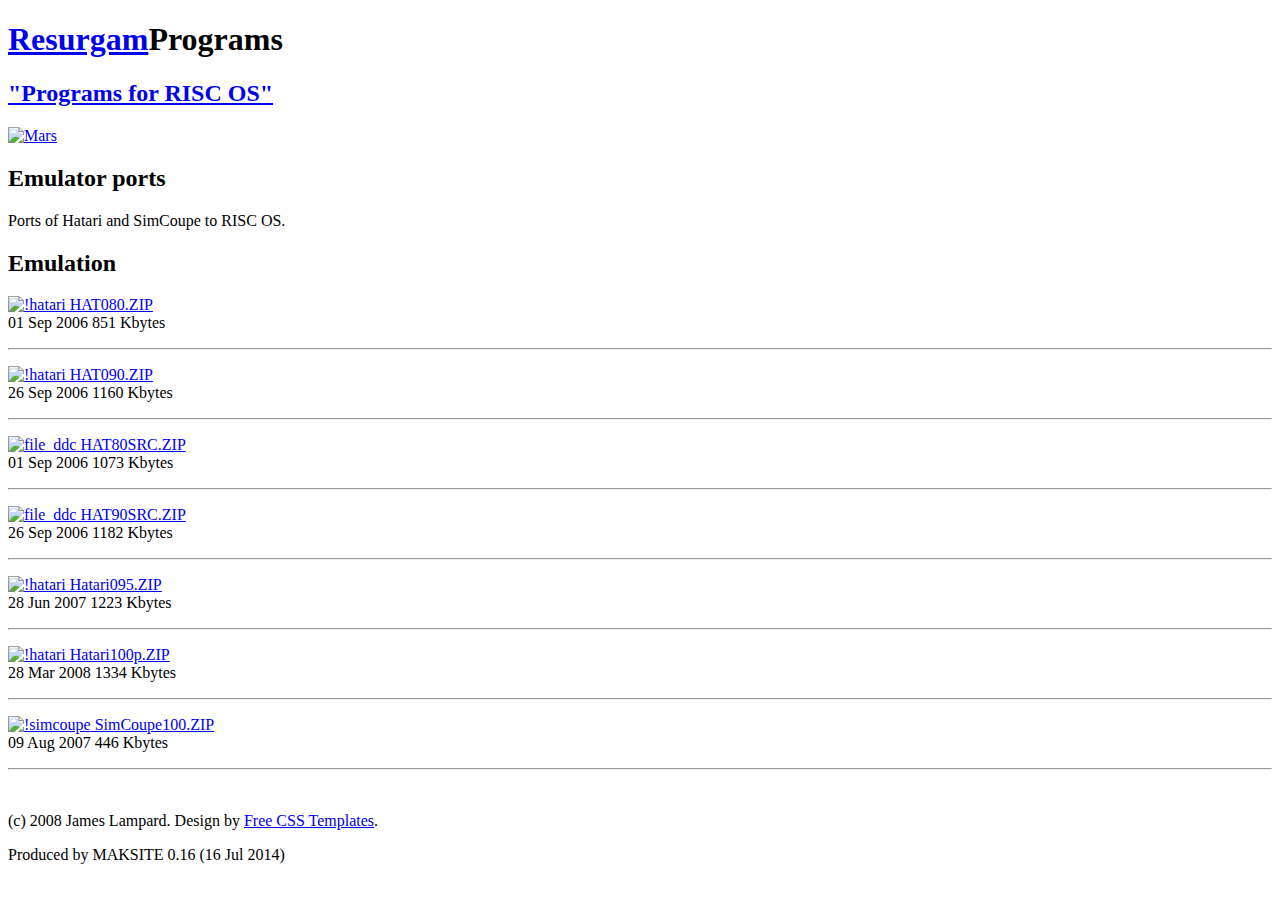
==== Emulation/index.html @ 06434ae0 "subdir test" ====
<!DOCTYPE HTML PUBLIC "-//W3C//DTD HTML 4.01 Transitional//EN"
        "http://www.w3.org/TR/html4/loose.dtd">
<html><head><meta http-equiv="content-type" content="text/html; charset=iso-8859-1" /><meta http-equiv="content-language" content="en-GB" /><meta name="generator" content="MAKSITE 0.16 (16 Jul 2014) for RISC OS" /><title>Resurgam programs for RISC OS</title><link href ="../default.css" rel="stylesheet" type ="text/css" /><link rel ="shortcut icon" href ="../favicon.ico" type="image/x-icon" /></head><div id="header"><div id="logo"><h1><span><a href="../index.htm">Resurgam</a></span>Programs</h1><h2><a href="http://www.riscosopen.org/">&quot;Programs for RISC OS&quot;</a></h2></div><div id="menu"></div></div><div id="splash"><a href="../index.htm"><img src="../images/img4.jpg" alt="Mars" width="877" height="140" /></a></div><div id="content"><div id="colOne"><h2>Emulator ports</h2><p>Ports of Hatari and SimCoupe to RISC OS.</p><h2>Emulation</h2><p><a href="HAT080.ZIP"><img src="../images/!hatari.png" alt="!hatari" border=0>
HAT080.ZIP</a><br />01 Sep 2006 851 Kbytes</p><hr /><p><a href="HAT090.ZIP"><img src="../images/!hatari.png" alt="!hatari" border=0>
HAT090.ZIP</a><br />26 Sep 2006 1160 Kbytes</p><hr /><p><a href="HAT80SRC.ZIP"><img src="../images/file_ddc.png" alt="file_ddc" border=0>
HAT80SRC.ZIP</a><br />01 Sep 2006 1073 Kbytes</p><hr /><p><a href="HAT90SRC.ZIP"><img src="../images/file_ddc.png" alt="file_ddc" border=0>
HAT90SRC.ZIP</a><br />26 Sep 2006 1182 Kbytes</p><hr /><p><a href="Hatari095.ZIP"><img src="../images/!hatari.png" alt="!hatari" border=0>
Hatari095.ZIP</a><br />28 Jun 2007 1223 Kbytes</p><hr /><p><a href="Hatari100p.ZIP"><img src="../images/!hatari.png" alt="!hatari" border=0>
Hatari100p.ZIP</a><br />28 Mar 2008 1334 Kbytes</p><hr /><p><a href="SimCoupe100.ZIP"><img src="../images/!simcoupe.png" alt="!simcoupe" border=0>
SimCoupe100.ZIP</a><br />09 Aug 2007 446 Kbytes</p><hr /></div><div id="colTwo"></div><div style="clear: both;">&nbsp;</div></div><div id="footer"><p>(c) 2008 James Lampard. Design by <a href="http://www.freecsstemplates.org/">Free CSS Templates</a>.</p><p>Produced by MAKSITE 0.16 (16 Jul 2014)</p></div></html>
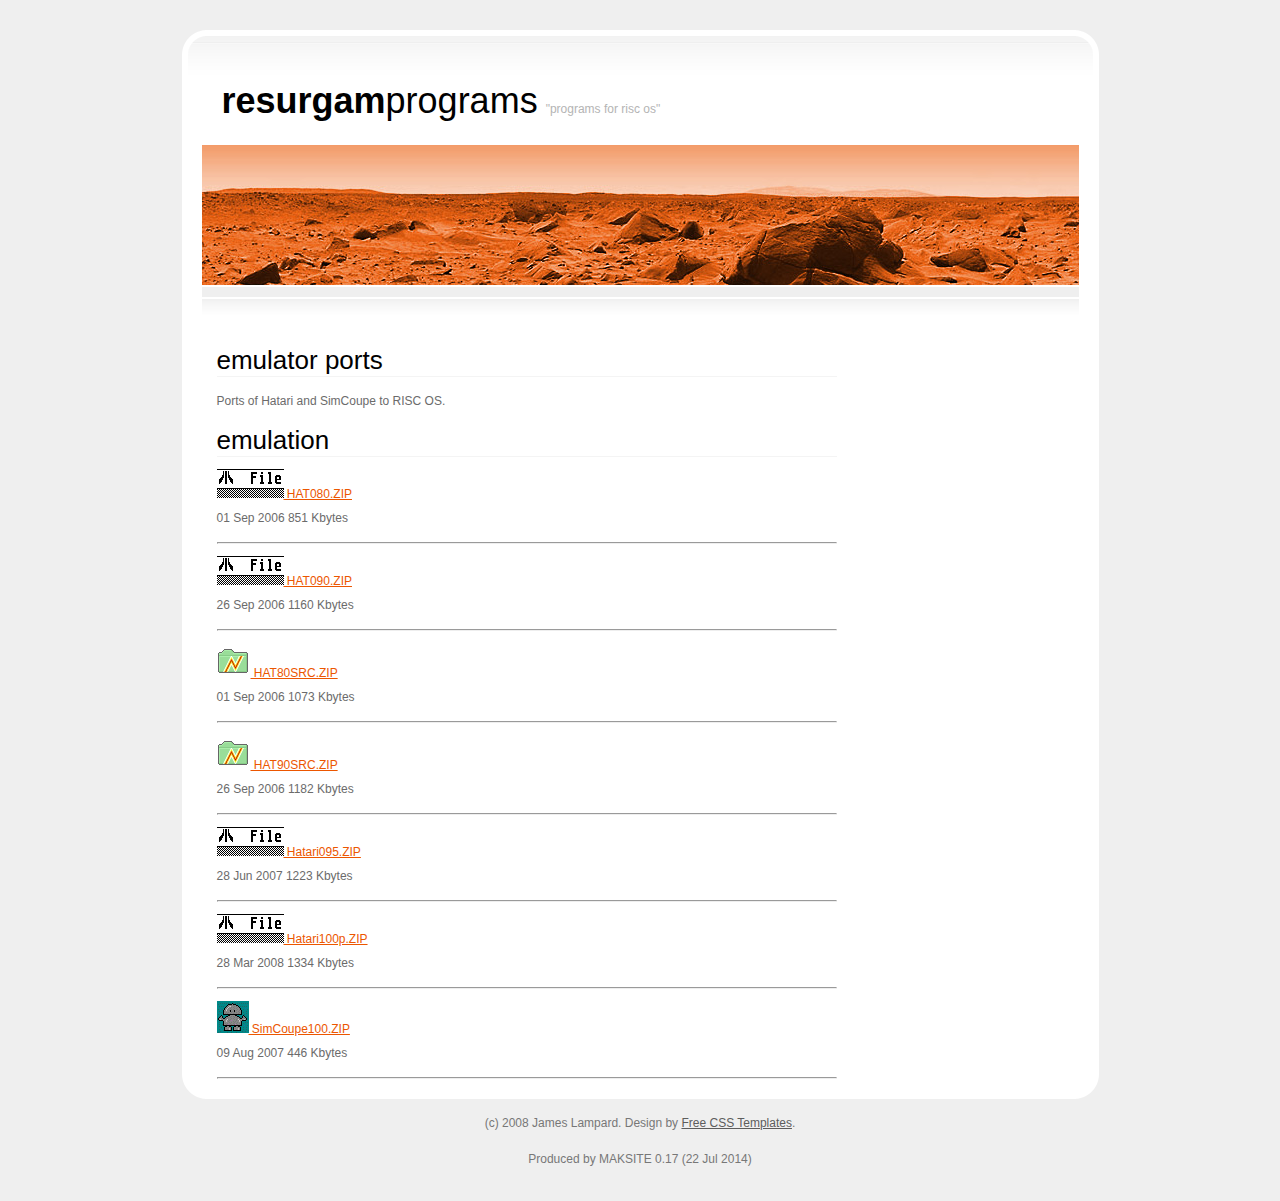
==== commit 9711c06f: "Deploy site" ====
--- a/Emulation/index.html
+++ b/Emulation/index.html
@@ -1,10 +1,10 @@
 <!DOCTYPE HTML PUBLIC "-//W3C//DTD HTML 4.01 Transitional//EN"
         "http://www.w3.org/TR/html4/loose.dtd">
-<html><head><meta http-equiv="content-type" content="text/html; charset=iso-8859-1" /><meta http-equiv="content-language" content="en-GB" /><meta name="generator" content="MAKSITE 0.16 (16 Jul 2014) for RISC OS" /><title>Resurgam programs for RISC OS</title><link href ="../default.css" rel="stylesheet" type ="text/css" /><link rel ="shortcut icon" href ="../favicon.ico" type="image/x-icon" /></head><div id="header"><div id="logo"><h1><span><a href="../index.htm">Resurgam</a></span>Programs</h1><h2><a href="http://www.riscosopen.org/">&quot;Programs for RISC OS&quot;</a></h2></div><div id="menu"></div></div><div id="splash"><a href="../index.htm"><img src="../images/img4.jpg" alt="Mars" width="877" height="140" /></a></div><div id="content"><div id="colOne"><h2>Emulator ports</h2><p>Ports of Hatari and SimCoupe to RISC OS.</p><h2>Emulation</h2><p><a href="HAT080.ZIP"><img src="../images/!hatari.png" alt="!hatari" border=0>
+<html><head><meta http-equiv="content-type" content="text/html; charset=iso-8859-1" /><meta http-equiv="content-language" content="en-GB" /><meta name="generator" content="MAKSITE 0.17 (22 Jul 2014) for RISC OS" /><title>Resurgam programs for RISC OS</title><link href ="../default.css" rel="stylesheet" type ="text/css" /><link rel ="shortcut icon" href ="../favicon.ico" type="image/x-icon" /></head><div id="header"><div id="logo"><h1><span><a href="../index.htm">Resurgam</a></span>Programs</h1><h2><a href="http://www.riscosopen.org/">&quot;Programs for RISC OS&quot;</a></h2></div><div id="menu"></div></div><div id="splash"><a href="../index.htm"><img src="../images/img4.jpg" alt="Mars" width="877" height="140" /></a></div><div id="content"><div id="colOne"><h2>Emulator ports</h2><p>Ports of Hatari and SimCoupe to RISC OS.</p><h2>Emulation</h2><p><a href="HAT080.ZIP"><img src="../images/!hatari.png" alt="!hatari" border=0>
 HAT080.ZIP</a><br />01 Sep 2006 851 Kbytes</p><hr /><p><a href="HAT090.ZIP"><img src="../images/!hatari.png" alt="!hatari" border=0>
 HAT090.ZIP</a><br />26 Sep 2006 1160 Kbytes</p><hr /><p><a href="HAT80SRC.ZIP"><img src="../images/file_ddc.png" alt="file_ddc" border=0>
 HAT80SRC.ZIP</a><br />01 Sep 2006 1073 Kbytes</p><hr /><p><a href="HAT90SRC.ZIP"><img src="../images/file_ddc.png" alt="file_ddc" border=0>
 HAT90SRC.ZIP</a><br />26 Sep 2006 1182 Kbytes</p><hr /><p><a href="Hatari095.ZIP"><img src="../images/!hatari.png" alt="!hatari" border=0>
 Hatari095.ZIP</a><br />28 Jun 2007 1223 Kbytes</p><hr /><p><a href="Hatari100p.ZIP"><img src="../images/!hatari.png" alt="!hatari" border=0>
 Hatari100p.ZIP</a><br />28 Mar 2008 1334 Kbytes</p><hr /><p><a href="SimCoupe100.ZIP"><img src="../images/!simcoupe.png" alt="!simcoupe" border=0>
-SimCoupe100.ZIP</a><br />09 Aug 2007 446 Kbytes</p><hr /></div><div id="colTwo"></div><div style="clear: both;">&nbsp;</div></div><div id="footer"><p>(c) 2008 James Lampard. Design by <a href="http://www.freecsstemplates.org/">Free CSS Templates</a>.</p><p>Produced by MAKSITE 0.16 (16 Jul 2014)</p></div></html>+SimCoupe100.ZIP</a><br />09 Aug 2007 446 Kbytes</p><hr /></div><div id="colTwo"></div><div style="clear: both;">&nbsp;</div></div><div id="footer"><p>(c) 2008 James Lampard. Design by <a href="http://www.freecsstemplates.org/">Free CSS Templates</a>.</p><p>Produced by MAKSITE 0.17 (22 Jul 2014)</p></div></html>--- a/default.css
+++ b/default.css
@@ -0,0 +1,231 @@
+/*
+Design by Free CSS Templates
+http://www.freecsstemplates.org
+Released for free under a Creative Commons Attribution 2.5 License
+*/
+
+* {
+	font-family: "Trebuchet MS", Arial, Helvetica, sans-serif;
+}
+
+body {
+	margin: 30px 0;
+	padding: 0;
+	background: #EFEFEF;
+	font-size: 12px;
+	color: #6B6B6B;
+}
+
+h1, h2, h3, h4, h5, h6 {
+	margin: 0;
+	padding: 0;
+	text-transform: lowercase;
+	font-weight: normal;
+	color: #000000;
+}
+
+h2 {
+	margin-bottom: 10px;
+	border-bottom: 1px solid #F4F4F4;
+	font-size: 26px;
+}
+
+h3 {
+	margin-bottom: 15px;
+	padding-bottom: 5px;
+	font-size: 16px;
+	border-bottom: 1px solid #F4F4F4;
+}
+
+p, ol, ul, blockquote {
+	line-height: 24px;
+}
+
+ul {
+	margin-left: 0;
+	padding-left: 0;
+	list-style: none;
+}
+
+a {
+	color: #EC5600;
+}
+
+a:hover {
+	text-decoration: none;
+}
+
+img {
+	border: none;
+}
+
+#textfield1 {
+	width: 185px;
+	margin-bottom: 10px;
+	border: 1px solid #E0E0E0;
+	border-right-color: #F6F6F6;
+	border-bottom-color: #F6F6F6;
+}
+
+#submit1 {
+	border: 1px solid #EBEBEB;
+	border-bottom-color: #DDDDDD;
+	background: #FBFBFB url(images/img7.gif) repeat-x;
+	text-transform: lowercase;
+	font-size: 12px;
+	color: #7A7A7A;
+}
+
+/* Posted */
+
+.posted {
+	height: 33px;
+	margin: 0 0 30px 0;
+	padding: 10px 15px 0 15px;
+	background: url(images/img6.gif) repeat-x;
+	border-bottom: 1px solid #F2F2F2;
+}
+
+.posted p {
+	float: left;
+	margin: 0;
+}
+
+.posted .comments {
+	float: right;
+}
+
+.posted a {
+	color: #717171;
+}
+
+/* Header */
+
+#header {
+	width: 917px;
+	height: 115px;
+	margin: 0 auto;
+	background: url(images/img2.gif) repeat-x;
+}
+
+/* Logo */
+
+#logo {
+	float: left;
+	height: 115px;
+	padding: 0 0 0 0;
+	background: url(images/img1.gif) no-repeat;
+}
+
+#logo * {
+	text-decoration: none;
+}
+
+#logo h1 {
+	float: left;
+	padding: 50px 0 0 40px;
+	font-size: 36px;
+}
+
+#logo h1 a {
+	color: #000000;
+}
+
+#logo h1 span {
+	font-weight: bold;
+}
+
+#logo h2 {
+	float: left;
+	padding: 72px 0 0 8px;
+	font-size: 12px;
+	border: none;
+}
+
+#logo h2 a {
+	color: #B4B4B4;
+}
+
+/* Menu */
+
+#menu {
+	float: right;
+	height: 45px;
+	padding: 70px 25px 0 0;
+	background: url(images/img3.gif) no-repeat right top;
+}
+
+#menu ul {
+	margin: 0;
+	padding: 0;
+	list-style: none;
+}
+
+#menu li {
+	display: inline;
+}
+
+#menu a {
+	padding: 0 15px 0 20px;
+	border-left: 1px solid #DBDBDB;
+	text-transform: lowercase;
+	text-decoration: none;
+	font-size: 13px;
+	color: #3B3B3B;
+}
+
+#menu .first a {
+	border: none;
+}
+
+/* Splash */
+
+#splash {
+	width: 877px;
+	height: 170px;
+	margin: 0 auto;
+	background: url(images/img5.gif) repeat-x left bottom;
+	border-right: 20px solid #FFFFFF;
+	border-left: 20px solid #FFFFFF;
+}
+
+/* Content */
+
+#content {
+	width: 847px;
+	margin: 0 auto;
+	padding: 30px 35px 0 35px;
+	background: #FFFFFF url(images/img8.gif) no-repeat left bottom;
+}
+
+#colOne {
+	float: left;
+	width: 620px;
+}
+
+#colTwo {
+	float: right;
+	width: 185px;
+	padding: 5px 0 0 0;
+}
+
+/* Footer */
+
+#footer {
+}
+
+#footer p {
+	text-align: center;
+	color: #777777;
+}
+
+#footer a {
+	color: #5D5D5D;
+}
+DIV.fragment {
+	width: 98%;
+	border: 1px solid #CCCCCC;
+	background-color: #f5f5f5;
+	padding-left: 4px;
+	margin: 4px;
+}
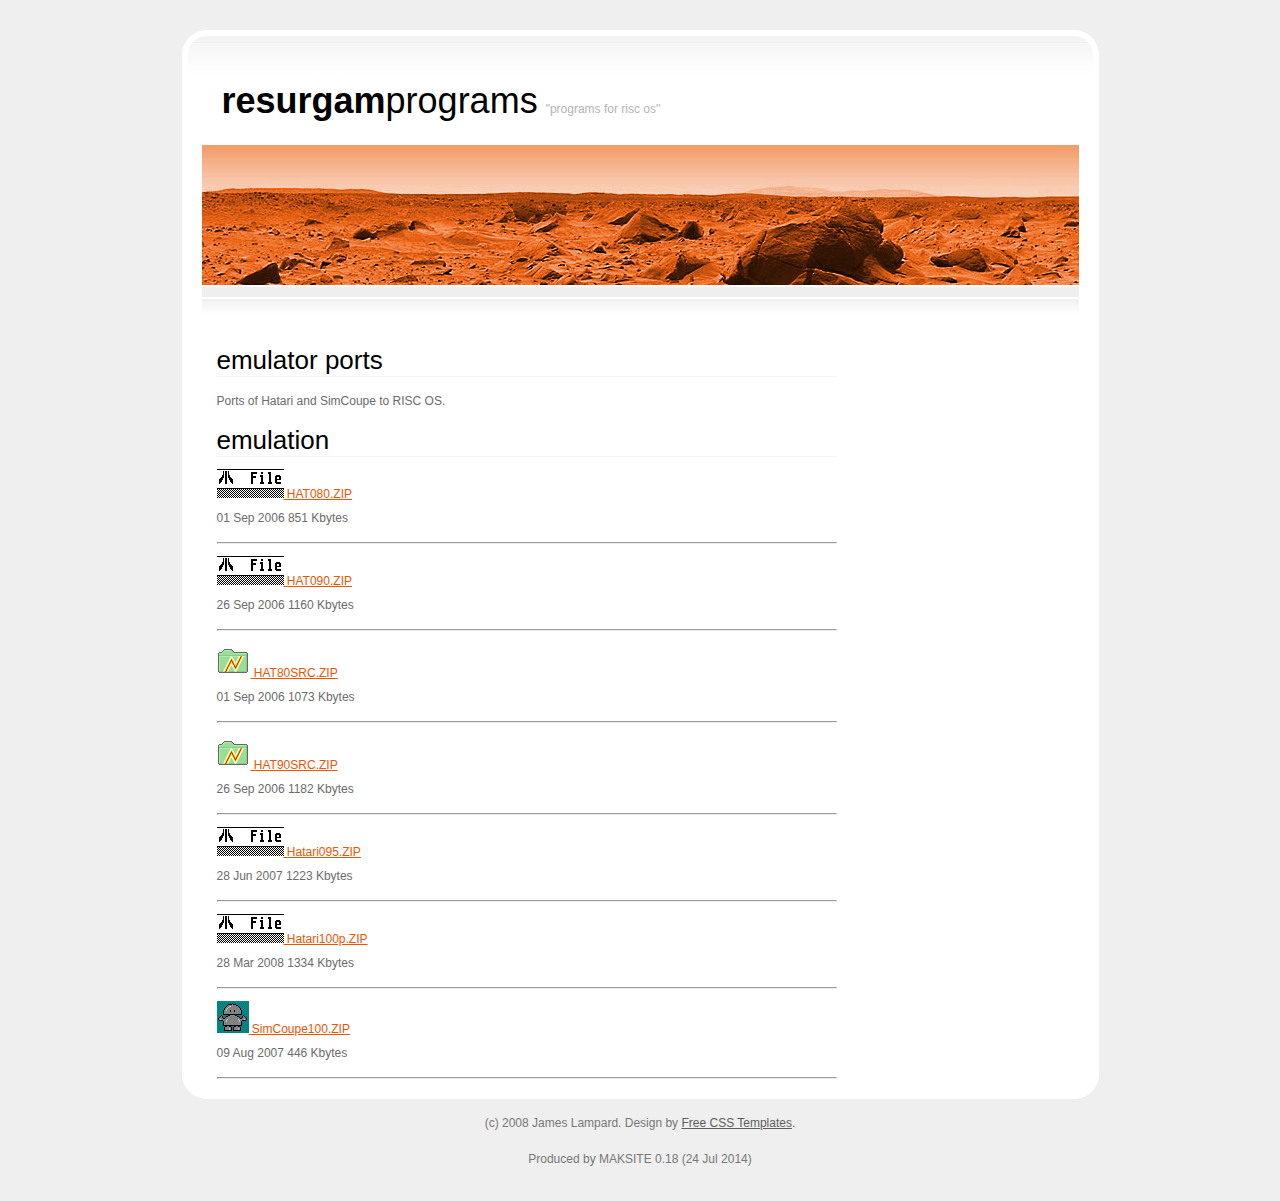
==== commit 7492ad4d: "Update package urls to point to new website" ====
--- a/Emulation/index.html
+++ b/Emulation/index.html
@@ -1,10 +1,10 @@
 <!DOCTYPE HTML PUBLIC "-//W3C//DTD HTML 4.01 Transitional//EN"
         "http://www.w3.org/TR/html4/loose.dtd">
-<html><head><meta http-equiv="content-type" content="text/html; charset=iso-8859-1" /><meta http-equiv="content-language" content="en-GB" /><meta name="generator" content="MAKSITE 0.17 (22 Jul 2014) for RISC OS" /><title>Resurgam programs for RISC OS</title><link href ="../default.css" rel="stylesheet" type ="text/css" /><link rel ="shortcut icon" href ="../favicon.ico" type="image/x-icon" /></head><div id="header"><div id="logo"><h1><span><a href="../index.htm">Resurgam</a></span>Programs</h1><h2><a href="http://www.riscosopen.org/">&quot;Programs for RISC OS&quot;</a></h2></div><div id="menu"></div></div><div id="splash"><a href="../index.htm"><img src="../images/img4.jpg" alt="Mars" width="877" height="140" /></a></div><div id="content"><div id="colOne"><h2>Emulator ports</h2><p>Ports of Hatari and SimCoupe to RISC OS.</p><h2>Emulation</h2><p><a href="HAT080.ZIP"><img src="../images/!hatari.png" alt="!hatari" border=0>
+<html><head><meta http-equiv="content-type" content="text/html; charset=iso-8859-1" /><meta http-equiv="content-language" content="en-GB" /><meta name="generator" content="MAKSITE 0.18 (24 Jul 2014) for RISC OS" /><title>Resurgam programs for RISC OS</title><link href ="../default.css" rel="stylesheet" type ="text/css" /><link rel ="shortcut icon" href ="../favicon.ico" type="image/x-icon" /></head><div id="header"><div id="logo"><h1><span><a href="../index.htm">Resurgam</a></span>Programs</h1><h2><a href="http://www.riscosopen.org/">&quot;Programs for RISC OS&quot;</a></h2></div><div id="menu"></div></div><div id="splash"><a href="../index.htm"><img src="../images/img4.jpg" alt="Mars" width="877" height="140" /></a></div><div id="content"><div id="colOne"><h2>Emulator ports</h2><p>Ports of Hatari and SimCoupe to RISC OS.</p><h2>Emulation</h2><p><a href="HAT080.ZIP"><img src="../images/!hatari.png" alt="!hatari" border=0>
 HAT080.ZIP</a><br />01 Sep 2006 851 Kbytes</p><hr /><p><a href="HAT090.ZIP"><img src="../images/!hatari.png" alt="!hatari" border=0>
 HAT090.ZIP</a><br />26 Sep 2006 1160 Kbytes</p><hr /><p><a href="HAT80SRC.ZIP"><img src="../images/file_ddc.png" alt="file_ddc" border=0>
 HAT80SRC.ZIP</a><br />01 Sep 2006 1073 Kbytes</p><hr /><p><a href="HAT90SRC.ZIP"><img src="../images/file_ddc.png" alt="file_ddc" border=0>
 HAT90SRC.ZIP</a><br />26 Sep 2006 1182 Kbytes</p><hr /><p><a href="Hatari095.ZIP"><img src="../images/!hatari.png" alt="!hatari" border=0>
 Hatari095.ZIP</a><br />28 Jun 2007 1223 Kbytes</p><hr /><p><a href="Hatari100p.ZIP"><img src="../images/!hatari.png" alt="!hatari" border=0>
 Hatari100p.ZIP</a><br />28 Mar 2008 1334 Kbytes</p><hr /><p><a href="SimCoupe100.ZIP"><img src="../images/!simcoupe.png" alt="!simcoupe" border=0>
-SimCoupe100.ZIP</a><br />09 Aug 2007 446 Kbytes</p><hr /></div><div id="colTwo"></div><div style="clear: both;">&nbsp;</div></div><div id="footer"><p>(c) 2008 James Lampard. Design by <a href="http://www.freecsstemplates.org/">Free CSS Templates</a>.</p><p>Produced by MAKSITE 0.17 (22 Jul 2014)</p></div></html>+SimCoupe100.ZIP</a><br />09 Aug 2007 446 Kbytes</p><hr /></div><div id="colTwo"></div><div style="clear: both;">&nbsp;</div></div><div id="footer"><p>(c) 2008 James Lampard. Design by <a href="http://www.freecsstemplates.org/">Free CSS Templates</a>.</p><p>Produced by MAKSITE 0.18 (24 Jul 2014)</p></div></html>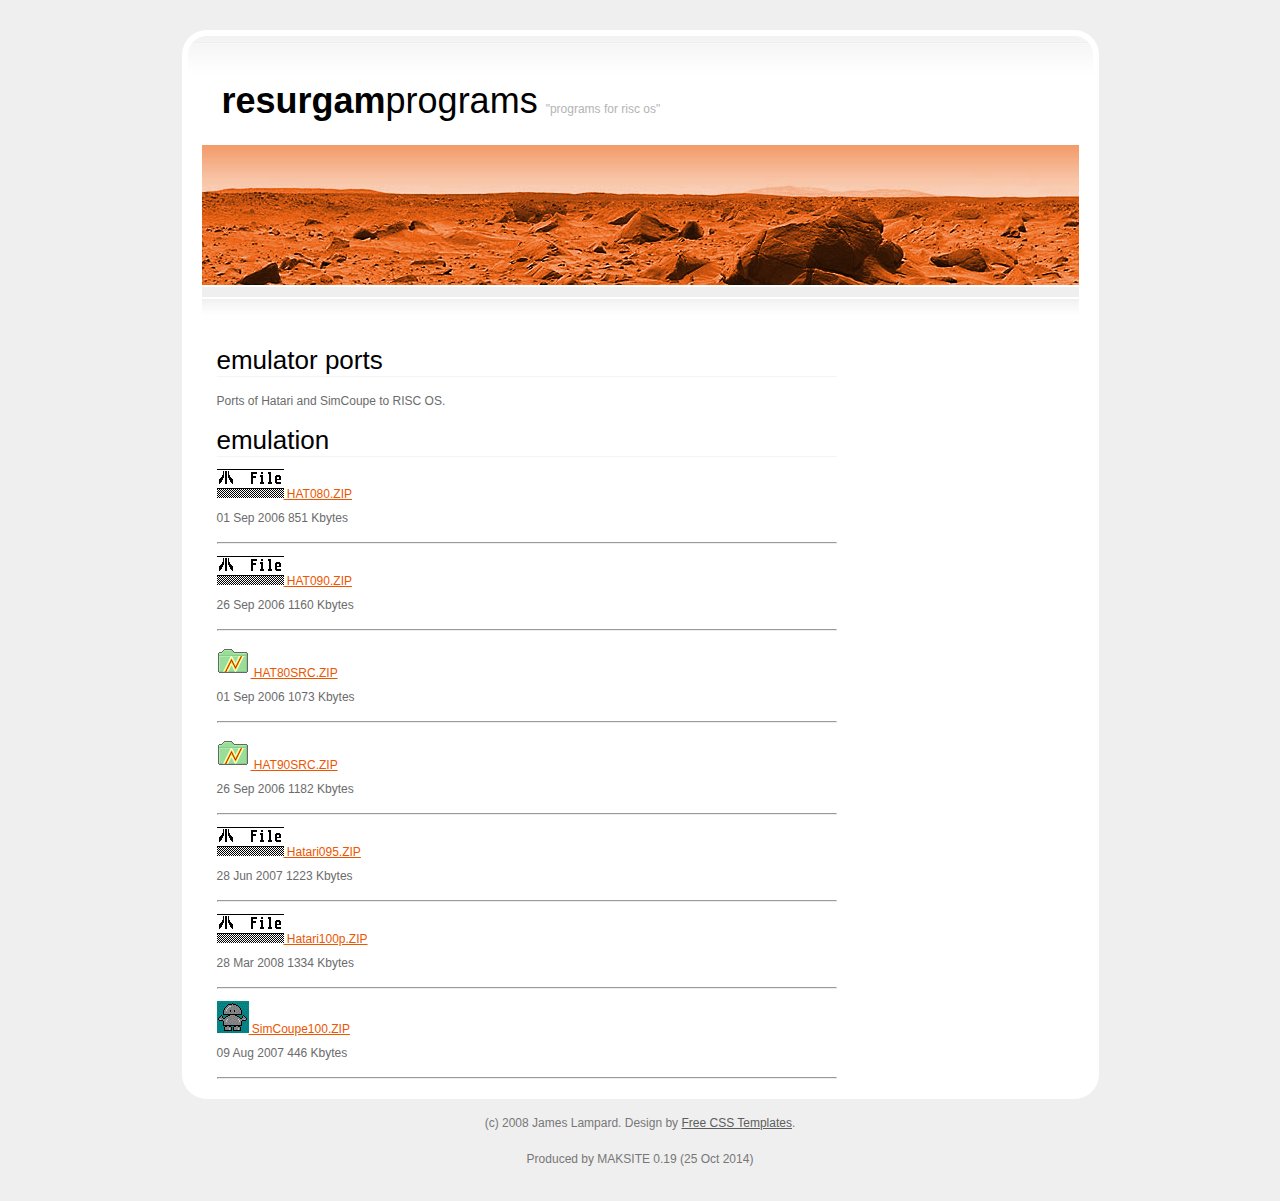
==== commit 25674456: "Update to valid html5" ====
--- a/Emulation/index.html
+++ b/Emulation/index.html
@@ -1,10 +1,9 @@
-<!DOCTYPE HTML PUBLIC "-//W3C//DTD HTML 4.01 Transitional//EN"
-        "http://www.w3.org/TR/html4/loose.dtd">
-<html><head><meta http-equiv="content-type" content="text/html; charset=iso-8859-1" /><meta http-equiv="content-language" content="en-GB" /><meta name="generator" content="MAKSITE 0.18 (24 Jul 2014) for RISC OS" /><title>Resurgam programs for RISC OS</title><link href ="../default.css" rel="stylesheet" type ="text/css" /><link rel ="shortcut icon" href ="../favicon.ico" type="image/x-icon" /></head><div id="header"><div id="logo"><h1><span><a href="../index.htm">Resurgam</a></span>Programs</h1><h2><a href="http://www.riscosopen.org/">&quot;Programs for RISC OS&quot;</a></h2></div><div id="menu"></div></div><div id="splash"><a href="../index.htm"><img src="../images/img4.jpg" alt="Mars" width="877" height="140" /></a></div><div id="content"><div id="colOne"><h2>Emulator ports</h2><p>Ports of Hatari and SimCoupe to RISC OS.</p><h2>Emulation</h2><p><a href="HAT080.ZIP"><img src="../images/!hatari.png" alt="!hatari" border=0>
-HAT080.ZIP</a><br />01 Sep 2006 851 Kbytes</p><hr /><p><a href="HAT090.ZIP"><img src="../images/!hatari.png" alt="!hatari" border=0>
-HAT090.ZIP</a><br />26 Sep 2006 1160 Kbytes</p><hr /><p><a href="HAT80SRC.ZIP"><img src="../images/file_ddc.png" alt="file_ddc" border=0>
-HAT80SRC.ZIP</a><br />01 Sep 2006 1073 Kbytes</p><hr /><p><a href="HAT90SRC.ZIP"><img src="../images/file_ddc.png" alt="file_ddc" border=0>
-HAT90SRC.ZIP</a><br />26 Sep 2006 1182 Kbytes</p><hr /><p><a href="Hatari095.ZIP"><img src="../images/!hatari.png" alt="!hatari" border=0>
-Hatari095.ZIP</a><br />28 Jun 2007 1223 Kbytes</p><hr /><p><a href="Hatari100p.ZIP"><img src="../images/!hatari.png" alt="!hatari" border=0>
-Hatari100p.ZIP</a><br />28 Mar 2008 1334 Kbytes</p><hr /><p><a href="SimCoupe100.ZIP"><img src="../images/!simcoupe.png" alt="!simcoupe" border=0>
-SimCoupe100.ZIP</a><br />09 Aug 2007 446 Kbytes</p><hr /></div><div id="colTwo"></div><div style="clear: both;">&nbsp;</div></div><div id="footer"><p>(c) 2008 James Lampard. Design by <a href="http://www.freecsstemplates.org/">Free CSS Templates</a>.</p><p>Produced by MAKSITE 0.18 (24 Jul 2014)</p></div></html>+<!DOCTYPE html>
+<html lang="en"><head><meta charset="utf-8"><meta name="generator" content="MAKSITE 0.19 (25 Oct 2014) for RISC OS"><title>Resurgam programs for RISC OS</title><link rel="stylesheet" href="../default.css"><link rel="shortcut icon" href ="../favicon.ico" type="image/x-icon"></head><div id="header"><div id="logo"><h1><span><a href="../index.html">Resurgam</a></span>Programs</h1><h2><a href="http://www.riscosopen.org/">&quot;Programs for RISC OS&quot;</a></h2></div><div id="menu"></div></div><div id="splash"><a href="../index.html"><img src="../images/img4.jpg" alt="Mars" width="877" height="140"></a></div><div id="content"><div id="colOne"><h2>Emulator ports</h2><p>Ports of Hatari and SimCoupe to RISC OS.</p><h2>Emulation</h2><p><a href="HAT080.ZIP"><img src="../images/!hatari.png" alt="!hatari">
+HAT080.ZIP</a><br>01 Sep 2006 851 Kbytes</p><hr><p><a href="HAT090.ZIP"><img src="../images/!hatari.png" alt="!hatari">
+HAT090.ZIP</a><br>26 Sep 2006 1160 Kbytes</p><hr><p><a href="HAT80SRC.ZIP"><img src="../images/file_ddc.png" alt="file_ddc">
+HAT80SRC.ZIP</a><br>01 Sep 2006 1073 Kbytes</p><hr><p><a href="HAT90SRC.ZIP"><img src="../images/file_ddc.png" alt="file_ddc">
+HAT90SRC.ZIP</a><br>26 Sep 2006 1182 Kbytes</p><hr><p><a href="Hatari095.ZIP"><img src="../images/!hatari.png" alt="!hatari">
+Hatari095.ZIP</a><br>28 Jun 2007 1223 Kbytes</p><hr><p><a href="Hatari100p.ZIP"><img src="../images/!hatari.png" alt="!hatari">
+Hatari100p.ZIP</a><br>28 Mar 2008 1334 Kbytes</p><hr><p><a href="SimCoupe100.ZIP"><img src="../images/!simcoupe.png" alt="!simcoupe">
+SimCoupe100.ZIP</a><br>09 Aug 2007 446 Kbytes</p><hr></div><div id="colTwo"></div><div style="clear: both;">&nbsp;</div></div><div id="footer"><p>(c) 2008 James Lampard. Design by <a href="http://www.freecsstemplates.org/">Free CSS Templates</a>.</p><p>Produced by MAKSITE 0.19 (25 Oct 2014)</p></div></html>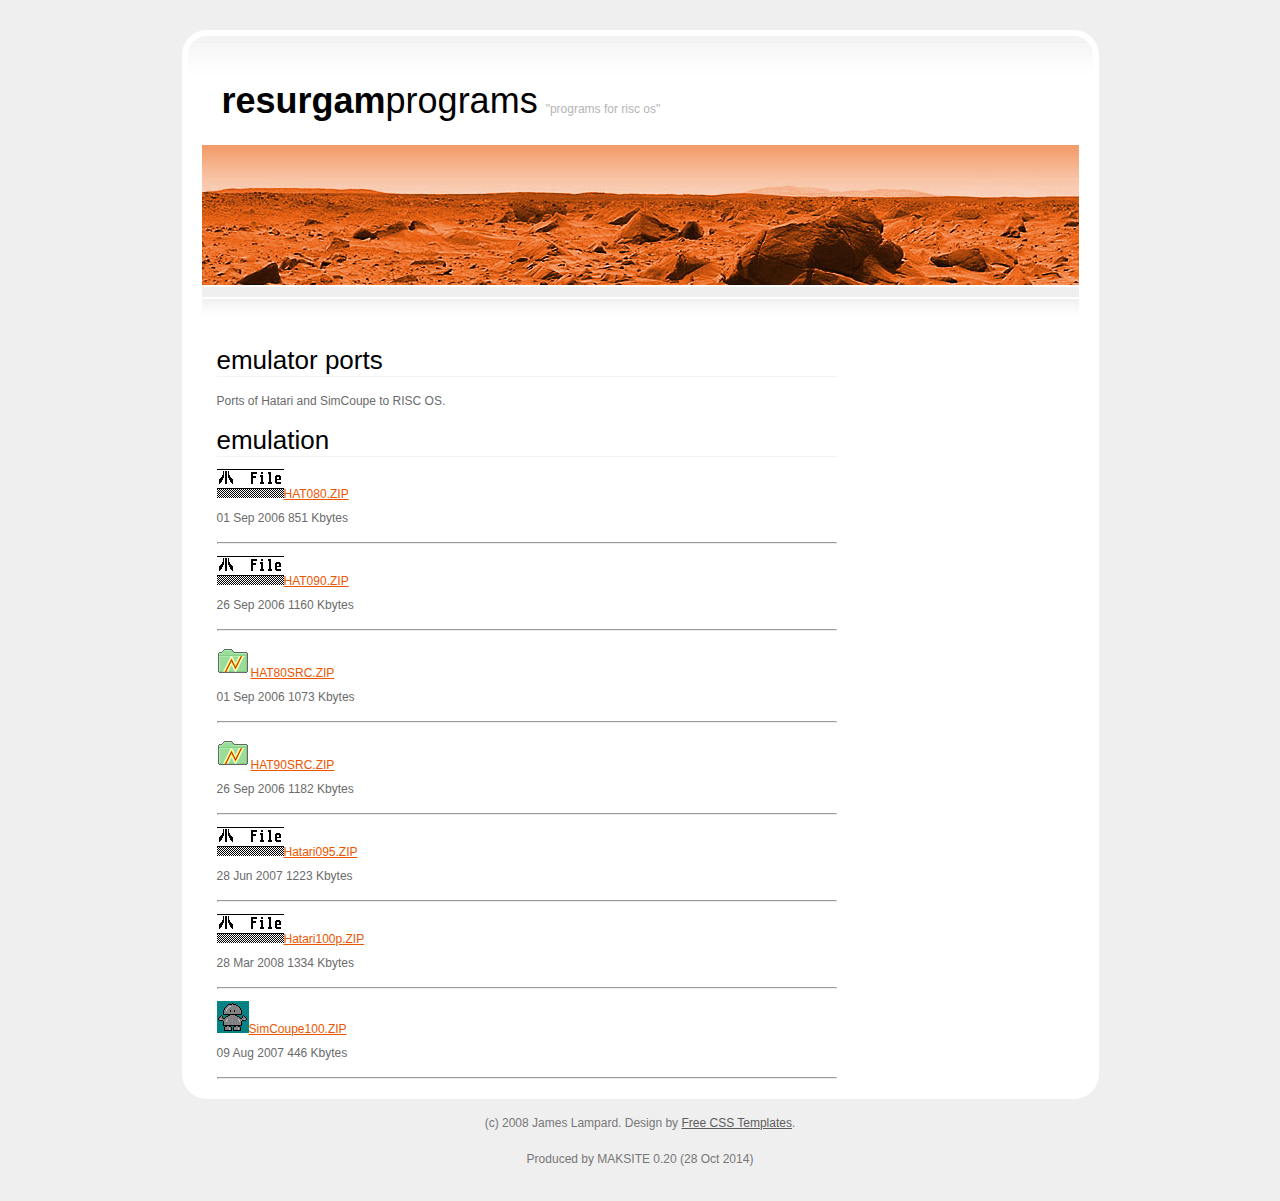
==== commit 8940ce05: "html tweaks" ====
--- a/Emulation/index.html
+++ b/Emulation/index.html
@@ -1,9 +1,2 @@
 <!DOCTYPE html>
-<html lang="en"><head><meta charset="utf-8"><meta name="generator" content="MAKSITE 0.19 (25 Oct 2014) for RISC OS"><title>Resurgam programs for RISC OS</title><link rel="stylesheet" href="../default.css"><link rel="shortcut icon" href ="../favicon.ico" type="image/x-icon"></head><div id="header"><div id="logo"><h1><span><a href="../index.html">Resurgam</a></span>Programs</h1><h2><a href="http://www.riscosopen.org/">&quot;Programs for RISC OS&quot;</a></h2></div><div id="menu"></div></div><div id="splash"><a href="../index.html"><img src="../images/img4.jpg" alt="Mars" width="877" height="140"></a></div><div id="content"><div id="colOne"><h2>Emulator ports</h2><p>Ports of Hatari and SimCoupe to RISC OS.</p><h2>Emulation</h2><p><a href="HAT080.ZIP"><img src="../images/!hatari.png" alt="!hatari">
-HAT080.ZIP</a><br>01 Sep 2006 851 Kbytes</p><hr><p><a href="HAT090.ZIP"><img src="../images/!hatari.png" alt="!hatari">
-HAT090.ZIP</a><br>26 Sep 2006 1160 Kbytes</p><hr><p><a href="HAT80SRC.ZIP"><img src="../images/file_ddc.png" alt="file_ddc">
-HAT80SRC.ZIP</a><br>01 Sep 2006 1073 Kbytes</p><hr><p><a href="HAT90SRC.ZIP"><img src="../images/file_ddc.png" alt="file_ddc">
-HAT90SRC.ZIP</a><br>26 Sep 2006 1182 Kbytes</p><hr><p><a href="Hatari095.ZIP"><img src="../images/!hatari.png" alt="!hatari">
-Hatari095.ZIP</a><br>28 Jun 2007 1223 Kbytes</p><hr><p><a href="Hatari100p.ZIP"><img src="../images/!hatari.png" alt="!hatari">
-Hatari100p.ZIP</a><br>28 Mar 2008 1334 Kbytes</p><hr><p><a href="SimCoupe100.ZIP"><img src="../images/!simcoupe.png" alt="!simcoupe">
-SimCoupe100.ZIP</a><br>09 Aug 2007 446 Kbytes</p><hr></div><div id="colTwo"></div><div style="clear: both;">&nbsp;</div></div><div id="footer"><p>(c) 2008 James Lampard. Design by <a href="http://www.freecsstemplates.org/">Free CSS Templates</a>.</p><p>Produced by MAKSITE 0.19 (25 Oct 2014)</p></div></html>+<html lang="en"><head><meta charset="utf-8"><meta name="generator" content="MAKSITE 0.20 (28 Oct 2014) for RISC OS"><title>Resurgam programs for RISC OS</title><link rel="stylesheet" href="../default.css"><link rel="shortcut icon" href ="../favicon.ico" type="image/x-icon"></head><body><div id="header"><div id="logo"><h1><span><a href="../index.html">Resurgam</a></span>Programs</h1><h2><a href="http://www.riscosopen.org/">&quot;Programs for RISC OS&quot;</a></h2></div><div id="menu"></div></div><div id="splash"><a href="../index.html"><img src="../images/img4.jpg" alt="Mars" width="877" height="140"></a></div><div id="content"><div id="colOne"><h2>Emulator ports</h2><p>Ports of Hatari and SimCoupe to RISC OS.</p><h2>Emulation</h2><p><a href="HAT080.ZIP"><img src="../images/!hatari.png" alt="!hatari">HAT080.ZIP</a><br>01 Sep 2006 851 Kbytes</p><hr><p><a href="HAT090.ZIP"><img src="../images/!hatari.png" alt="!hatari">HAT090.ZIP</a><br>26 Sep 2006 1160 Kbytes</p><hr><p><a href="HAT80SRC.ZIP"><img src="../images/file_ddc.png" alt="file_ddc">HAT80SRC.ZIP</a><br>01 Sep 2006 1073 Kbytes</p><hr><p><a href="HAT90SRC.ZIP"><img src="../images/file_ddc.png" alt="file_ddc">HAT90SRC.ZIP</a><br>26 Sep 2006 1182 Kbytes</p><hr><p><a href="Hatari095.ZIP"><img src="../images/!hatari.png" alt="!hatari">Hatari095.ZIP</a><br>28 Jun 2007 1223 Kbytes</p><hr><p><a href="Hatari100p.ZIP"><img src="../images/!hatari.png" alt="!hatari">Hatari100p.ZIP</a><br>28 Mar 2008 1334 Kbytes</p><hr><p><a href="SimCoupe100.ZIP"><img src="../images/!simcoupe.png" alt="!simcoupe">SimCoupe100.ZIP</a><br>09 Aug 2007 446 Kbytes</p><hr></div><div id="colTwo"></div><div style="clear: both;">&nbsp;</div></div><div id="footer"><p>(c) 2008 James Lampard. Design by <a href="http://www.freecsstemplates.org/">Free CSS Templates</a>.</p><p>Produced by MAKSITE 0.20 (28 Oct 2014)</p></div></body></html>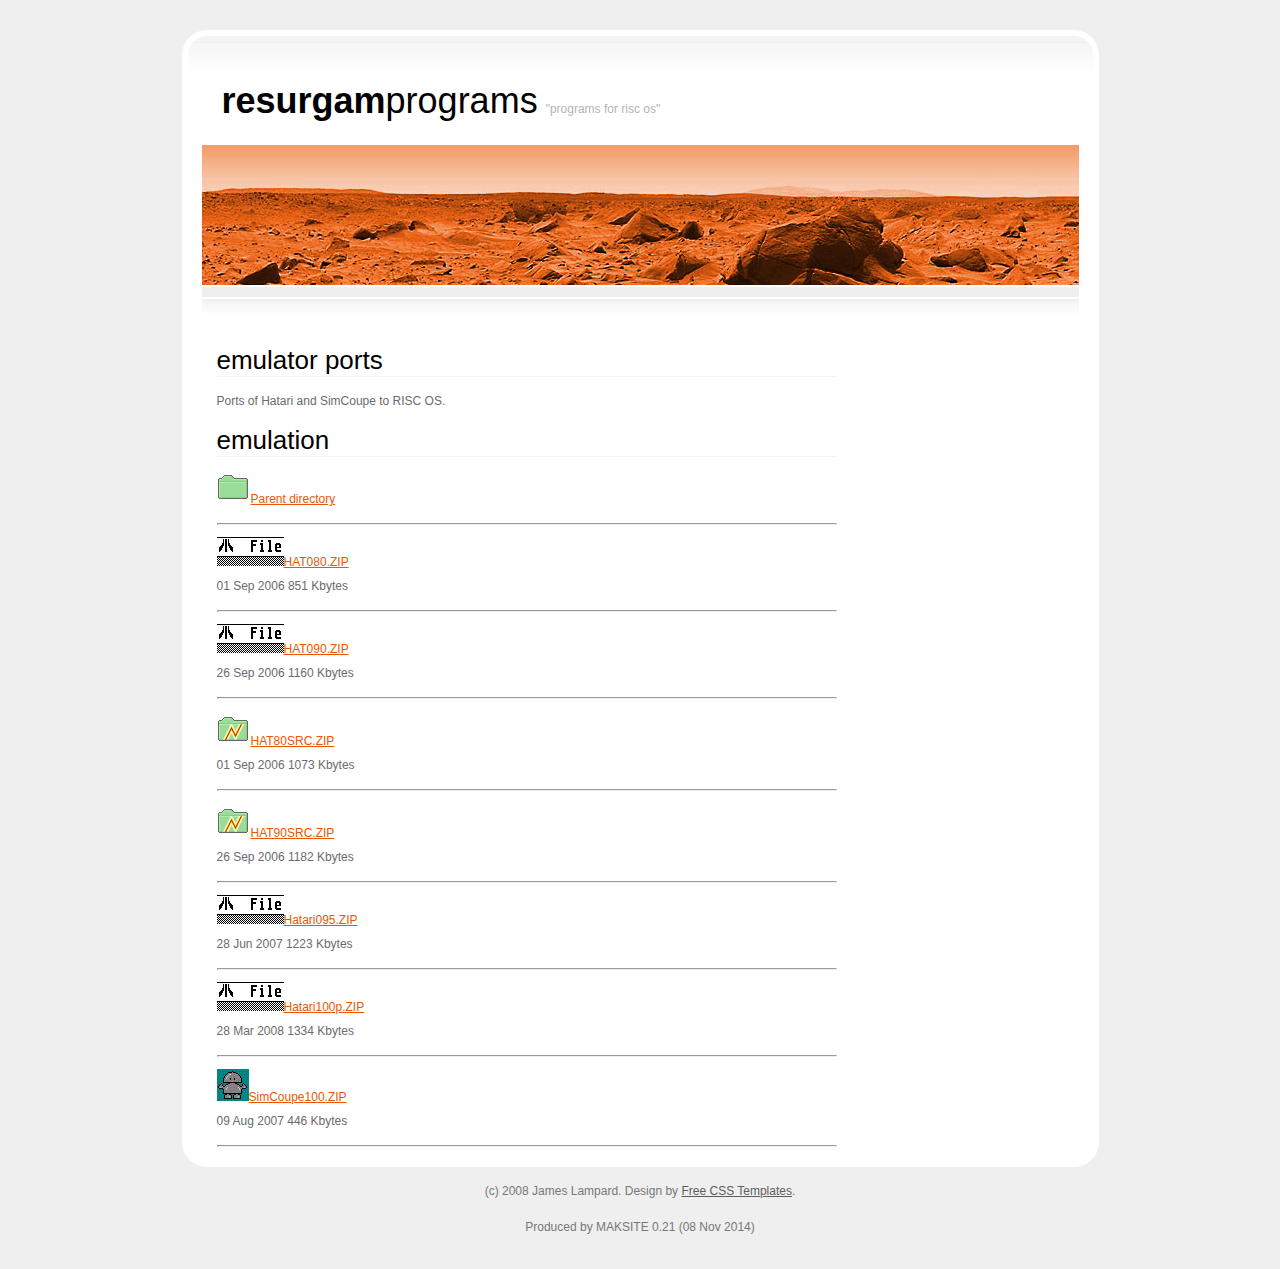
==== commit 3197ee21: "Add links to parent directories" ====
--- a/Emulation/index.html
+++ b/Emulation/index.html
@@ -1,2 +1,2 @@
 <!DOCTYPE html>
-<html lang="en"><head><meta charset="utf-8"><meta name="generator" content="MAKSITE 0.20 (28 Oct 2014) for RISC OS"><title>Resurgam programs for RISC OS</title><link rel="stylesheet" href="../default.css"><link rel="shortcut icon" href ="../favicon.ico" type="image/x-icon"></head><body><div id="header"><div id="logo"><h1><span><a href="../index.html">Resurgam</a></span>Programs</h1><h2><a href="http://www.riscosopen.org/">&quot;Programs for RISC OS&quot;</a></h2></div><div id="menu"></div></div><div id="splash"><a href="../index.html"><img src="../images/img4.jpg" alt="Mars" width="877" height="140"></a></div><div id="content"><div id="colOne"><h2>Emulator ports</h2><p>Ports of Hatari and SimCoupe to RISC OS.</p><h2>Emulation</h2><p><a href="HAT080.ZIP"><img src="../images/!hatari.png" alt="!hatari">HAT080.ZIP</a><br>01 Sep 2006 851 Kbytes</p><hr><p><a href="HAT090.ZIP"><img src="../images/!hatari.png" alt="!hatari">HAT090.ZIP</a><br>26 Sep 2006 1160 Kbytes</p><hr><p><a href="HAT80SRC.ZIP"><img src="../images/file_ddc.png" alt="file_ddc">HAT80SRC.ZIP</a><br>01 Sep 2006 1073 Kbytes</p><hr><p><a href="HAT90SRC.ZIP"><img src="../images/file_ddc.png" alt="file_ddc">HAT90SRC.ZIP</a><br>26 Sep 2006 1182 Kbytes</p><hr><p><a href="Hatari095.ZIP"><img src="../images/!hatari.png" alt="!hatari">Hatari095.ZIP</a><br>28 Jun 2007 1223 Kbytes</p><hr><p><a href="Hatari100p.ZIP"><img src="../images/!hatari.png" alt="!hatari">Hatari100p.ZIP</a><br>28 Mar 2008 1334 Kbytes</p><hr><p><a href="SimCoupe100.ZIP"><img src="../images/!simcoupe.png" alt="!simcoupe">SimCoupe100.ZIP</a><br>09 Aug 2007 446 Kbytes</p><hr></div><div id="colTwo"></div><div style="clear: both;">&nbsp;</div></div><div id="footer"><p>(c) 2008 James Lampard. Design by <a href="http://www.freecsstemplates.org/">Free CSS Templates</a>.</p><p>Produced by MAKSITE 0.20 (28 Oct 2014)</p></div></body></html>+<html lang="en"><head><meta charset="utf-8"><meta name="generator" content="MAKSITE 0.21 (08 Nov 2014) for RISC OS"><title>Resurgam programs for RISC OS</title><link rel="stylesheet" href="../default.css"><link rel="shortcut icon" href ="../favicon.ico" type="image/x-icon"></head><body><div id="header"><div id="logo"><h1><span><a href="../index.html">Resurgam</a></span>Programs</h1><h2><a href="http://www.riscosopen.org/">&quot;Programs for RISC OS&quot;</a></h2></div><div id="menu"></div></div><div id="splash"><a href="../index.html"><img src="../images/img4.jpg" alt="Mars" width="877" height="140"></a></div><div id="content"><div id="colOne"><h2>Emulator ports</h2><p>Ports of Hatari and SimCoupe to RISC OS.</p><h2>Emulation</h2><p><a href="../index.html"><img src="../images/directory.png" alt="directory">Parent directory</a><br></p><hr><p><a href="HAT080.ZIP"><img src="../images/!hatari.png" alt="!hatari">HAT080.ZIP</a><br>01 Sep 2006 851 Kbytes</p><hr><p><a href="HAT090.ZIP"><img src="../images/!hatari.png" alt="!hatari">HAT090.ZIP</a><br>26 Sep 2006 1160 Kbytes</p><hr><p><a href="HAT80SRC.ZIP"><img src="../images/file_ddc.png" alt="file_ddc">HAT80SRC.ZIP</a><br>01 Sep 2006 1073 Kbytes</p><hr><p><a href="HAT90SRC.ZIP"><img src="../images/file_ddc.png" alt="file_ddc">HAT90SRC.ZIP</a><br>26 Sep 2006 1182 Kbytes</p><hr><p><a href="Hatari095.ZIP"><img src="../images/!hatari.png" alt="!hatari">Hatari095.ZIP</a><br>28 Jun 2007 1223 Kbytes</p><hr><p><a href="Hatari100p.ZIP"><img src="../images/!hatari.png" alt="!hatari">Hatari100p.ZIP</a><br>28 Mar 2008 1334 Kbytes</p><hr><p><a href="SimCoupe100.ZIP"><img src="../images/!simcoupe.png" alt="!simcoupe">SimCoupe100.ZIP</a><br>09 Aug 2007 446 Kbytes</p><hr></div><div id="colTwo"></div><div style="clear: both;">&nbsp;</div></div><div id="footer"><p>(c) 2008 James Lampard. Design by <a href="http://www.freecsstemplates.org/">Free CSS Templates</a>.</p><p>Produced by MAKSITE 0.21 (08 Nov 2014)</p></div></body></html>